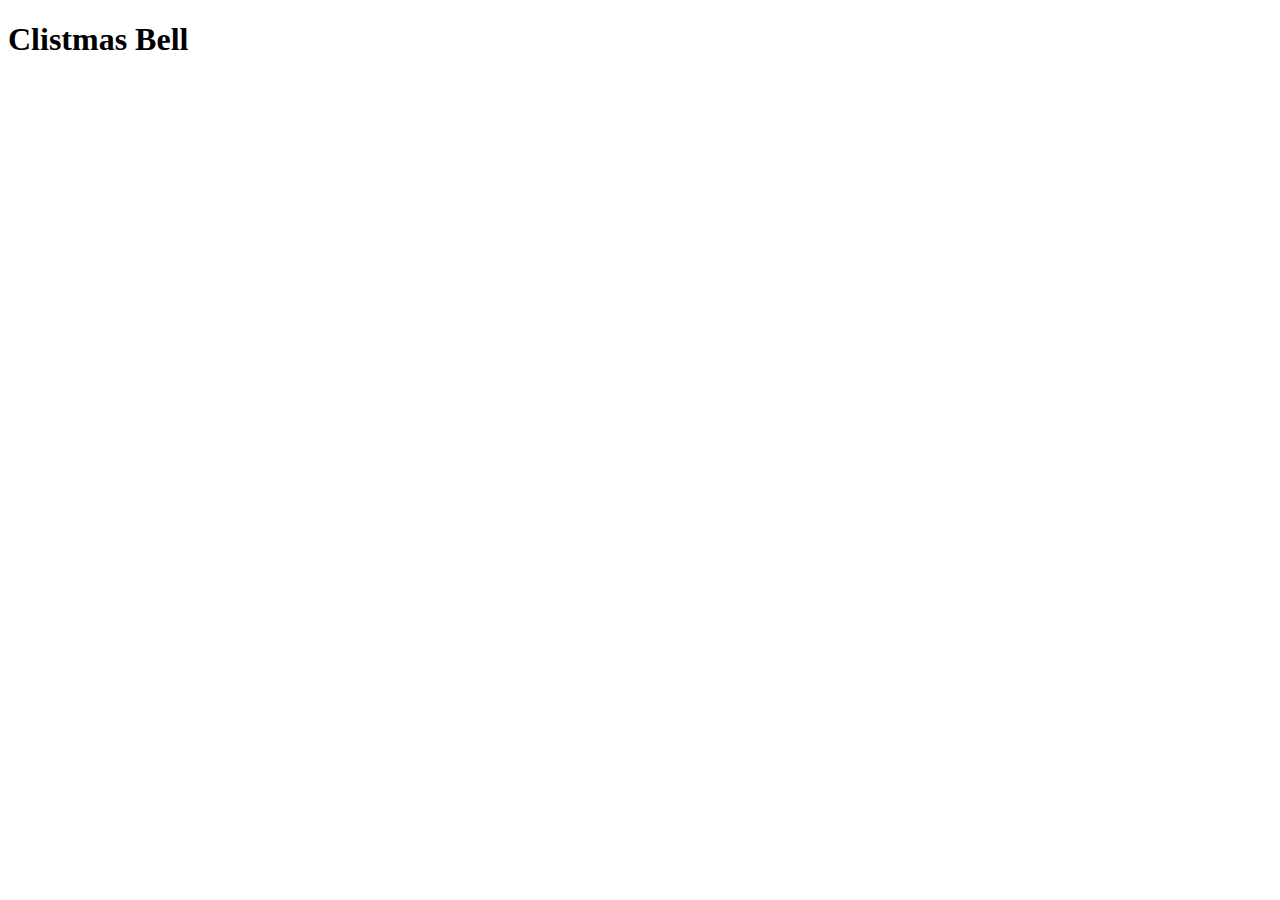
==== public/index.html @ b70936f3 "Create New Project" ====
<!DOCTYPE html>
<html lang="en">
  <head>
    <meta charset="utf-8">
    <!-- <link rel="shortcut icon" href="%PUBLIC_URL%/favicon.ico">
    <meta name="viewport" content="width=device-width, initial-scale=1, shrink-to-fit=no">
    <meta name="theme-color" content="#000000"> -->
    <!--
      manifest.json provides metadata used when your web app is added to the
      homescreen on Android. See https://developers.google.com/web/fundamentals/web-app-manifest/
    -->
    <!-- <link rel="manifest" href="%PUBLIC_URL%/manifest.json"> -->
    <!--
      Notice the use of %PUBLIC_URL% in the tags above.
      It will be replaced with the URL of the `public` folder during the build.
      Only files inside the `public` folder can be referenced from the HTML.

      Unlike "/favicon.ico" or "favicon.ico", "%PUBLIC_URL%/favicon.ico" will
      work correctly both with client-side routing and a non-root public URL.
      Learn how to configure a non-root public URL by running `npm run build`.
    -->
    <title>React App</title>
  </head>
  <body>
    <noscript>
      You need to enable JavaScript to run this app.
    </noscript>
    <div id="title">
      <h1>Clistmas Bell</h1>
    </div>
    <div id="root"></div>
    <!--
      This HTML file is a template.
      If you open it directly in the browser, you will see an empty page.

      You can add webfonts, meta tags, or analytics to this file.
      The build step will place the bundled scripts into the <body> tag.

      To begin the development, run `npm start` or `yarn start`.
      To create a production bundle, use `npm run build` or `yarn build`.
    -->
  </body>
</html>
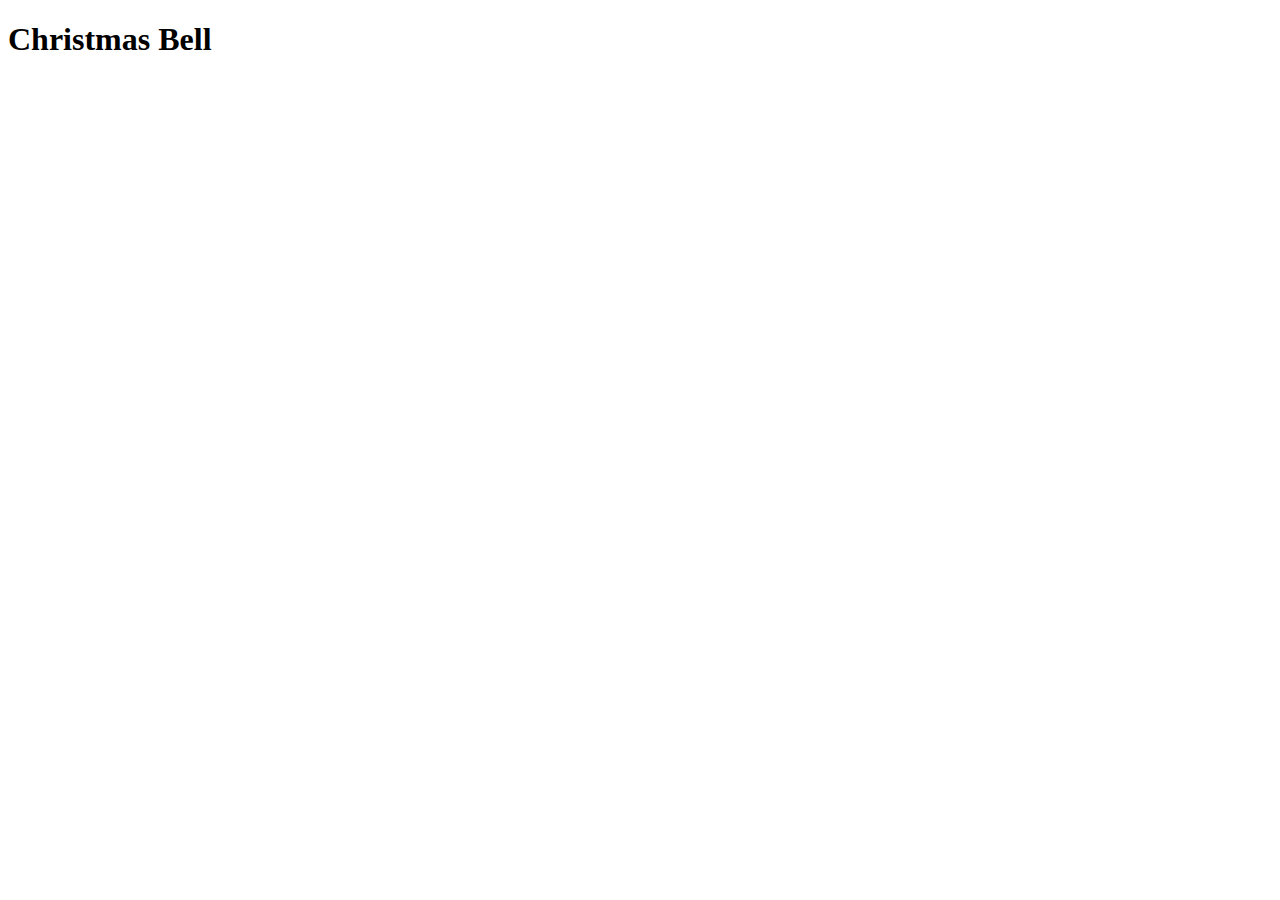
==== commit afe359e8: "Cristmas" ====
--- a/public/index.html
+++ b/public/index.html
@@ -19,14 +19,14 @@
       work correctly both with client-side routing and a non-root public URL.
       Learn how to configure a non-root public URL by running `npm run build`.
     -->
-    <title>React App</title>
+    <title>Christmas bell</title>
   </head>
   <body>
     <noscript>
       You need to enable JavaScript to run this app.
     </noscript>
     <div id="title">
-      <h1>Clistmas Bell</h1>
+      <h1>Christmas Bell</h1>
     </div>
     <div id="root"></div>
     <!--
